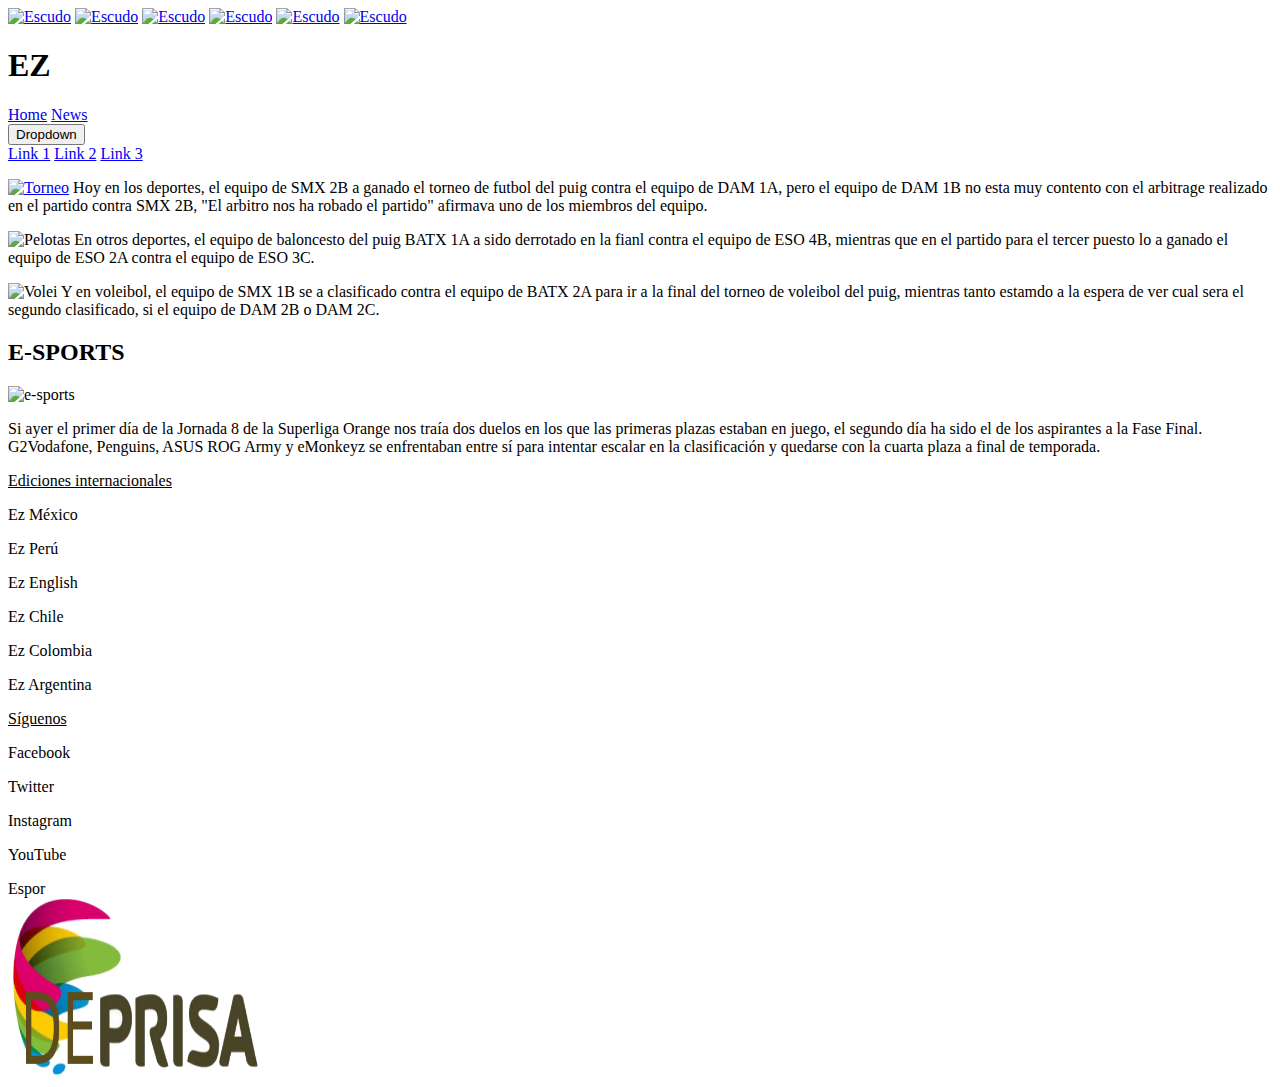
==== index.html @ 367a56c9 "Logo añadido" ====
<!DOCTYPE html>
<html lang="es">
	<head>
		<meta charset="UTF-8">
		<title>EZ.com</title>
		<link rel="stylesheet" type="text/css" href="EZ.css">
	</head>
<a href="http://www.clubatleticotucuman.com.ar/"><img class="img-right" src="img/escudo1.jpg" alt="Escudo" width="45" height="47"></a>
<a href="http://www.rosariocentral.com/"><img class="img-right" src="img/escudo2.jpg" alt="Escudo" width="50" height="47"></a>
<a href="http://cruzazulfc.com.mx/"><img class="img-right" src="img/escudo3.jpeg" alt="Escudo" width="70" height="47"></a>
<a href="http://fcf.com.co/"><img class="img-right" src="img/escudo4.jpg" alt="Escudo" width="50" height="47"></a>
<a href="https://www.theshots.co.uk/"><img class="img-right" src="img/escudo5.jpeg" alt="Escudo" width="50" height="47"></a>
<a href="http://www.catimenu.com/futbol/caticd.htm"><img class="img-right" src="img/escudos6.png" alt="Escudo" width="50" height="47"></a>
	<body>
		<h1>EZ</h1>
		<!-- First row -->
    <div id="header">
      <div id="center-menu">
				<div class="navbar">
			   <a href="#home">Home</a>
			   <a href="#news">News</a>
			   <div class="dropdown">
			     <button class="dropbtn">Dropdown
			       <i class="fa fa-caret-down"></i>
			     </button>
			     <div class="dropdown-content">
			       <a href="#">Link 1</a>
			       <a href="#">Link 2</a>
			       <a href="#">Link 3</a>
			     </div>
			   </div>
			 </div>
			</div>

    </div>

    <!-- Second row -->
    <div id="main">
			<div id="left">
			<div class="card">
			<p>
				<a><a href="https://cloud.elpuig.xeill.net/index.php/s/71jiD3oAKyx1ZOy#//DSC_0002.JPG"><img class="img-left" src="img/torneo.jpg" alt="Torneo" width="200" height="177"></a>
				Hoy en los deportes, el equipo de SMX 2B a ganado el torneo de futbol del puig contra el equipo de DAM 1A, pero el equipo de DAM 1B no esta muy contento con el arbitrage realizado en el partido contra SMX 2B, "El arbitro nos ha robado el partido" afirmava uno de los miembros del equipo.
			</p>
			</div>

			<div class="card">
				<p>
					<img class="img-right" src="img/pelotas-deportes.jpg" alt="Pelotas" width="200" height="177">
					En otros deportes, el equipo de baloncesto del puig BATX 1A a sido derrotado en la fianl contra el equipo de ESO 4B, mientras que en el partido para el tercer puesto lo a ganado el equipo de ESO 2A contra el equipo de ESO 3C.
				</p>
			</div>

			<div class="card">
			<p>
				<img class="img-left" src="img/voleibol.jpg" alt="Volei" width="200" height="177">
				Y en voleibol, el equipo de SMX 1B se a clasificado contra el equipo de BATX 2A para ir a la final del torneo de voleibol del puig, mientras tanto estamdo a la espera de ver cual sera el segundo clasificado, si el equipo de DAM 2B o DAM 2C.
			</p>
			</div>

    </div>
		<div id="right">
			<h2>E-SPORTS</h2><img class="img-right" src="img/e-sport.jpg" alt="e-sports" width="250" height="177">
			<p>Si ayer el primer día de la Jornada 8 de la Superliga Orange nos traía dos duelos en los que las primeras plazas estaban en juego, el segundo día ha sido el de los aspirantes a la Fase Final. G2Vodafone, Penguins, ASUS ROG Army y eMonkeyz se enfrentaban entre sí para intentar escalar en la clasificación y quedarse con la cuarta plaza a final de temporada.</p>
		</div>
		<div class="clearfix"></div>
	</div>

    <!-- Third row -->
    <div id="footer">

			    <div id="footer">
			      <div class="footer-column">
			        <ins>Ediciones internacionales</ins>
							<p>Ez México</p>
							<p>Ez Perú</p>
							<p>Ez English</p>
							<p>Ez Chile</p>
							<p>Ez Colombia</p>
							<p>Ez Argentina</p>
			      </div>
			      <div class="footer-column">
			        <ins>Síguenos</ins>
							<p>Facebook</p>
							<p>Twitter</p>
							<p>Instagram</p>
							<p>YouTube</p>
			      </div>
			      <div class="footer-column">
			        Espor
			      </div>
						<div class="footer-column">
							<img class="img-right" src="img/deprisa.png" alt="logo" width="250" height="177">
			      </div>
					</div>
    </div>
	</body>
</html>
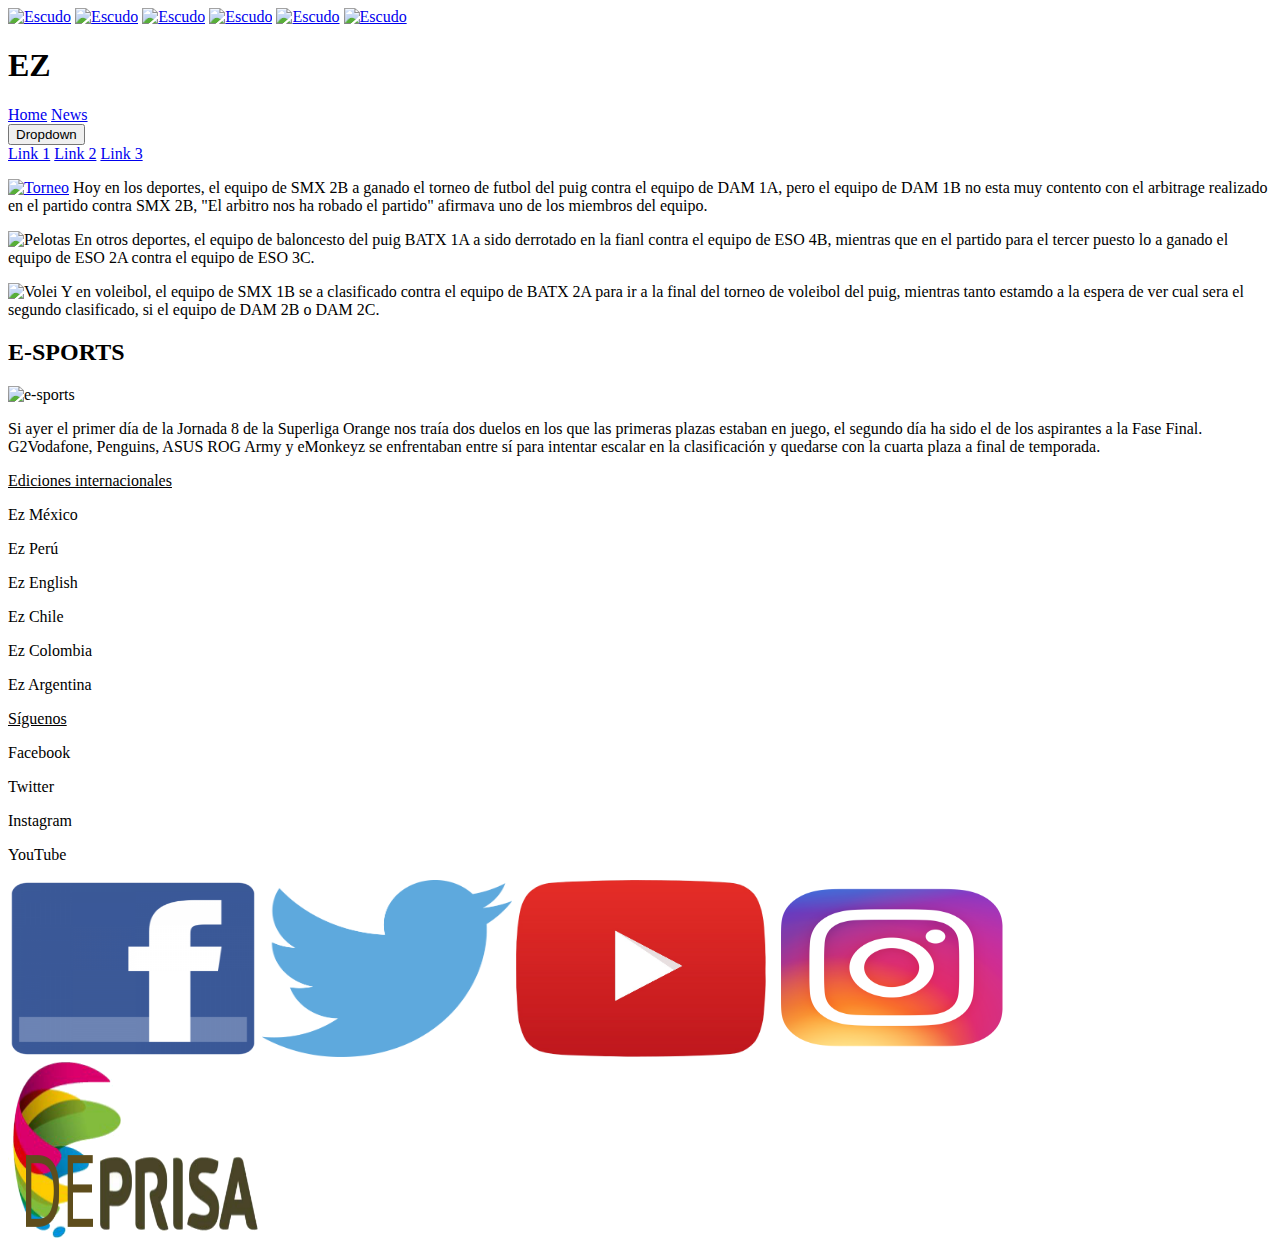
==== commit a0a8a2c5: "Imagenes nuevas" ====
--- a/index.html
+++ b/index.html
@@ -87,7 +87,10 @@
 							<p>YouTube</p>
 			      </div>
 			      <div class="footer-column">
-			        Espor
+			        <img class="img-right" src="img/facebook.png" alt="Facebook" width="250" height="177">
+							<img class="img-right" src="img/twitter.png" alt="Twitter" width="250" height="177">
+							<img class="img-right" src="img/youtube.png" alt="Youtube" width="250" height="177">
+							<img class="img-right" src="img/instagram.png" alt="Instagram" width="250" height="177">
 			      </div>
 						<div class="footer-column">
 							<img class="img-right" src="img/deprisa.png" alt="logo" width="250" height="177">
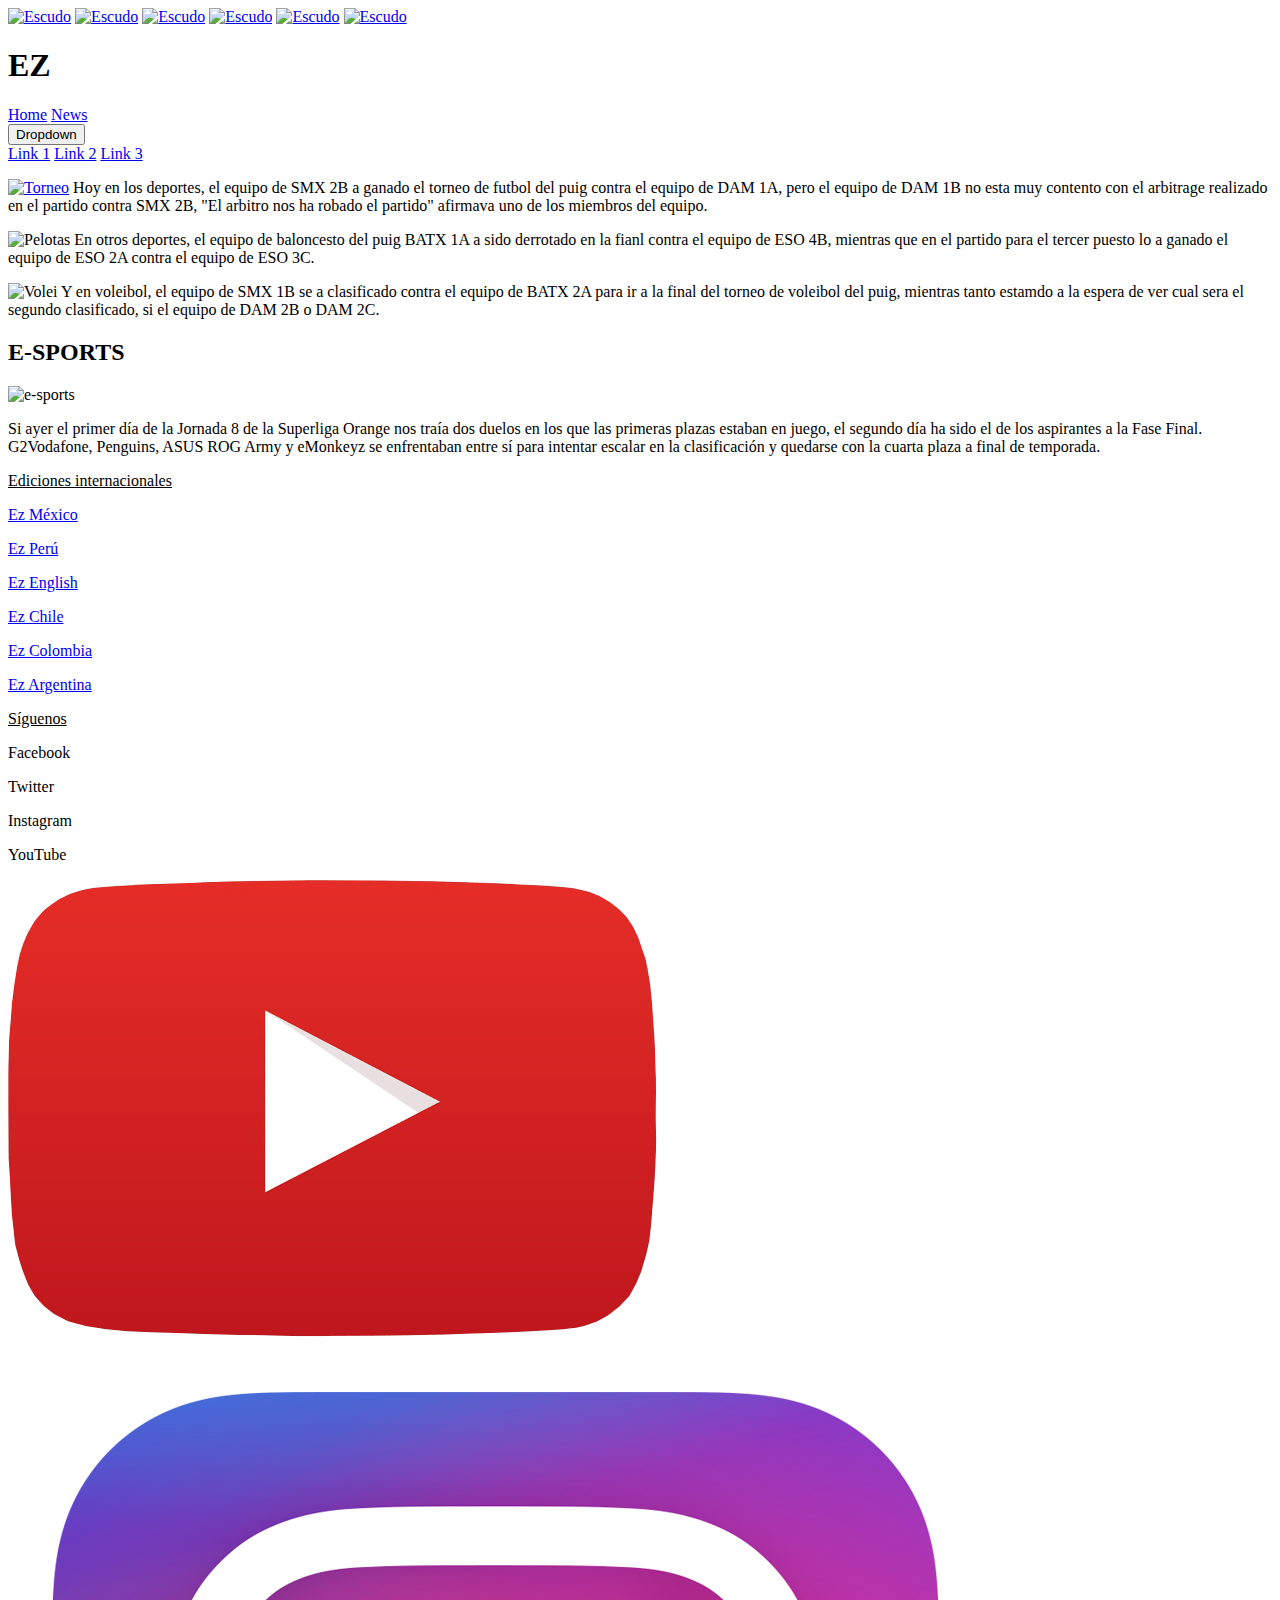
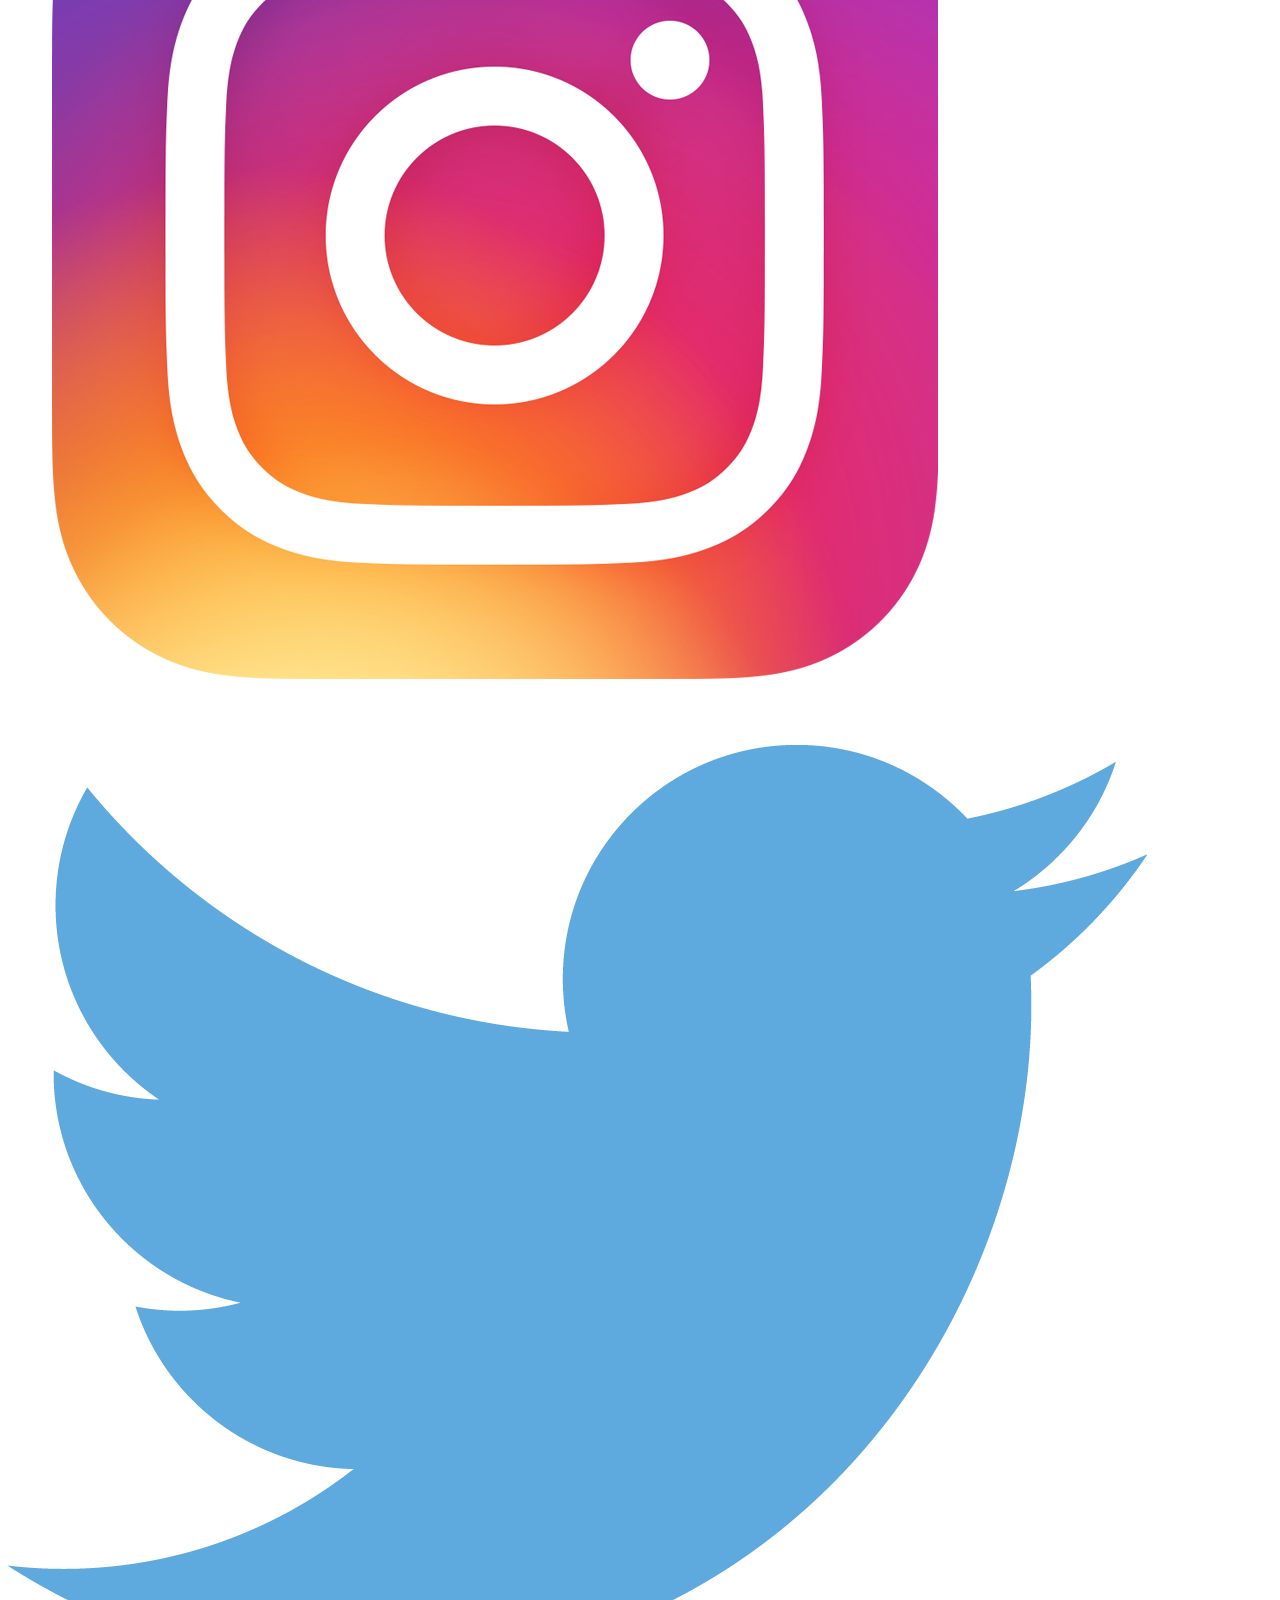
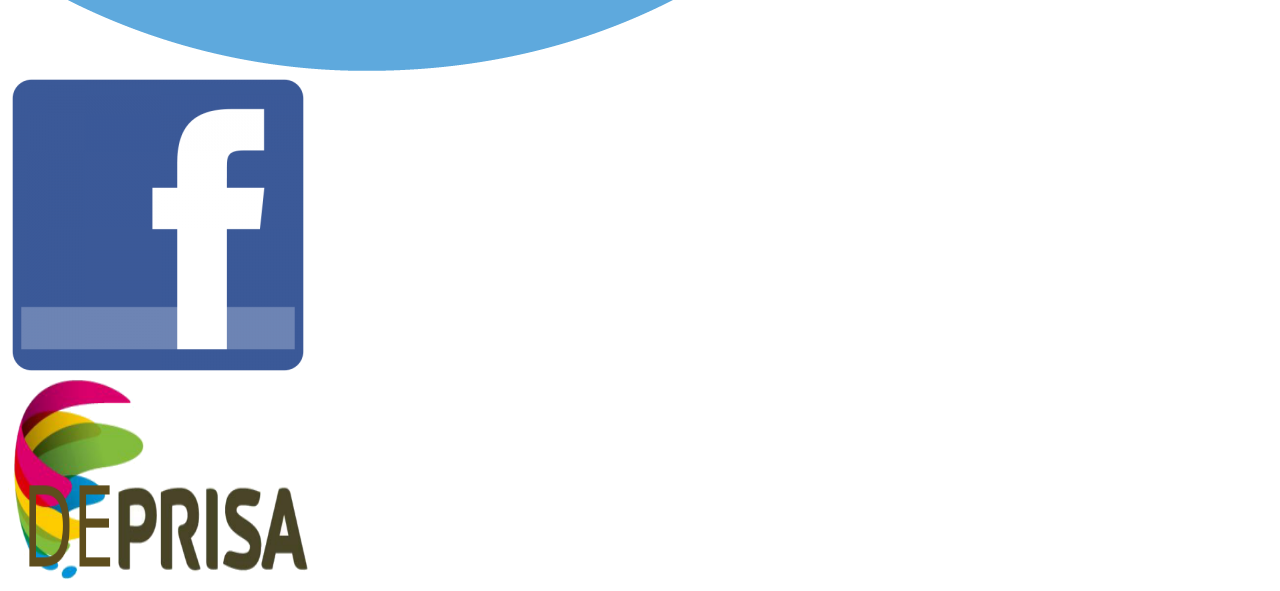
==== commit e2f49bff: "Nuevas cosas" ====
--- a/index.html
+++ b/index.html
@@ -72,12 +72,12 @@
 			    <div id="footer">
 			      <div class="footer-column">
 			        <ins>Ediciones internacionales</ins>
-							<p>Ez México</p>
-							<p>Ez Perú</p>
-							<p>Ez English</p>
-							<p>Ez Chile</p>
-							<p>Ez Colombia</p>
-							<p>Ez Argentina</p>
+							<a href="https://mexico.as.com/mexico/?cp=MX"><p>Ez México</p></a>
+							<a href="https://peru.as.com/peru/?cp=PE"><p>Ez Perú</p></a>
+							<a href="https://en.as.com/en/"><p>Ez English</p></a>
+							<a href="https://chile.as.com/chile/?cp=CL"><p>Ez Chile</p></a>
+							<a href="https://colombia.as.com/colombia/?cp=CO"><p>Ez Colombia</p></a>
+							<a href="https://argentina.as.com/argentina/?cp=AR"><p>Ez Argentina</p></a>
 			      </div>
 			      <div class="footer-column">
 			        <ins>Síguenos</ins>
@@ -87,13 +87,13 @@
 							<p>YouTube</p>
 			      </div>
 			      <div class="footer-column">
-			        <img class="img-right" src="img/facebook.png" alt="Facebook" width="250" height="177">
-							<img class="img-right" src="img/twitter.png" alt="Twitter" width="250" height="177">
-							<img class="img-right" src="img/youtube.png" alt="Youtube" width="250" height="177">
-							<img class="img-right" src="img/instagram.png" alt="Instagram" width="250" height="177">
+			        <a href="https://www.youtube.com/user/DIARIOAScom"><img class="img-right logo-social" src="img/youtube.png" alt="Youtube"></a>
+							<a href="https://www.instagram.com/diarioas/"><img class="img-right logo-social" src="img/instagram.png" alt="Instagram"></a>
+							<a href="https://twitter.com/diarioas"><img class="img-right logo-social" src="img/twitter.png" alt="Twitter"></a>
+							<a href="https://es-es.facebook.com/as"><img class="img-right logo-social" src="img/facebook.png" alt="Facebook"></a>
 			      </div>
 						<div class="footer-column">
-							<img class="img-right" src="img/deprisa.png" alt="logo" width="250" height="177">
+							<a href="https://www.prisa.com/es"><img class="img-right" src="img/deprisa.png" alt="logo" width="300" height="200"></a>
 			      </div>
 					</div>
     </div>
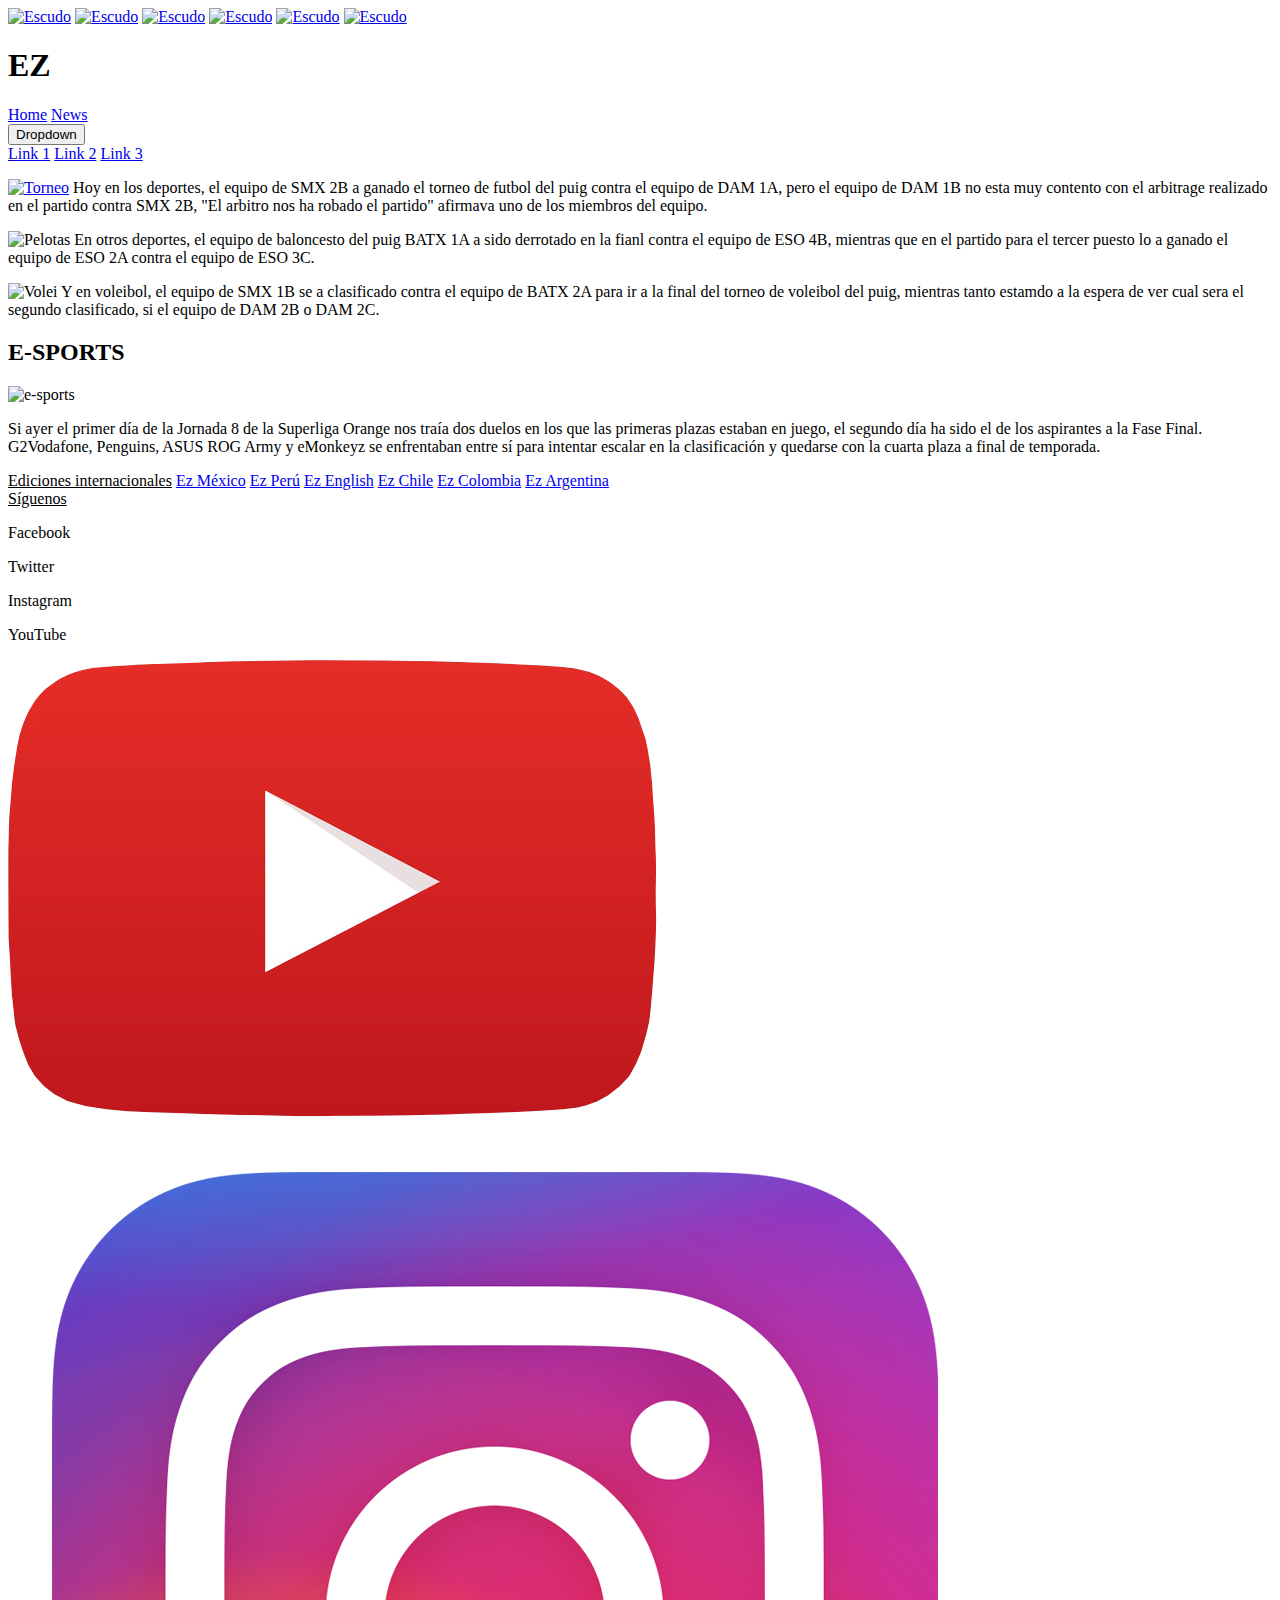
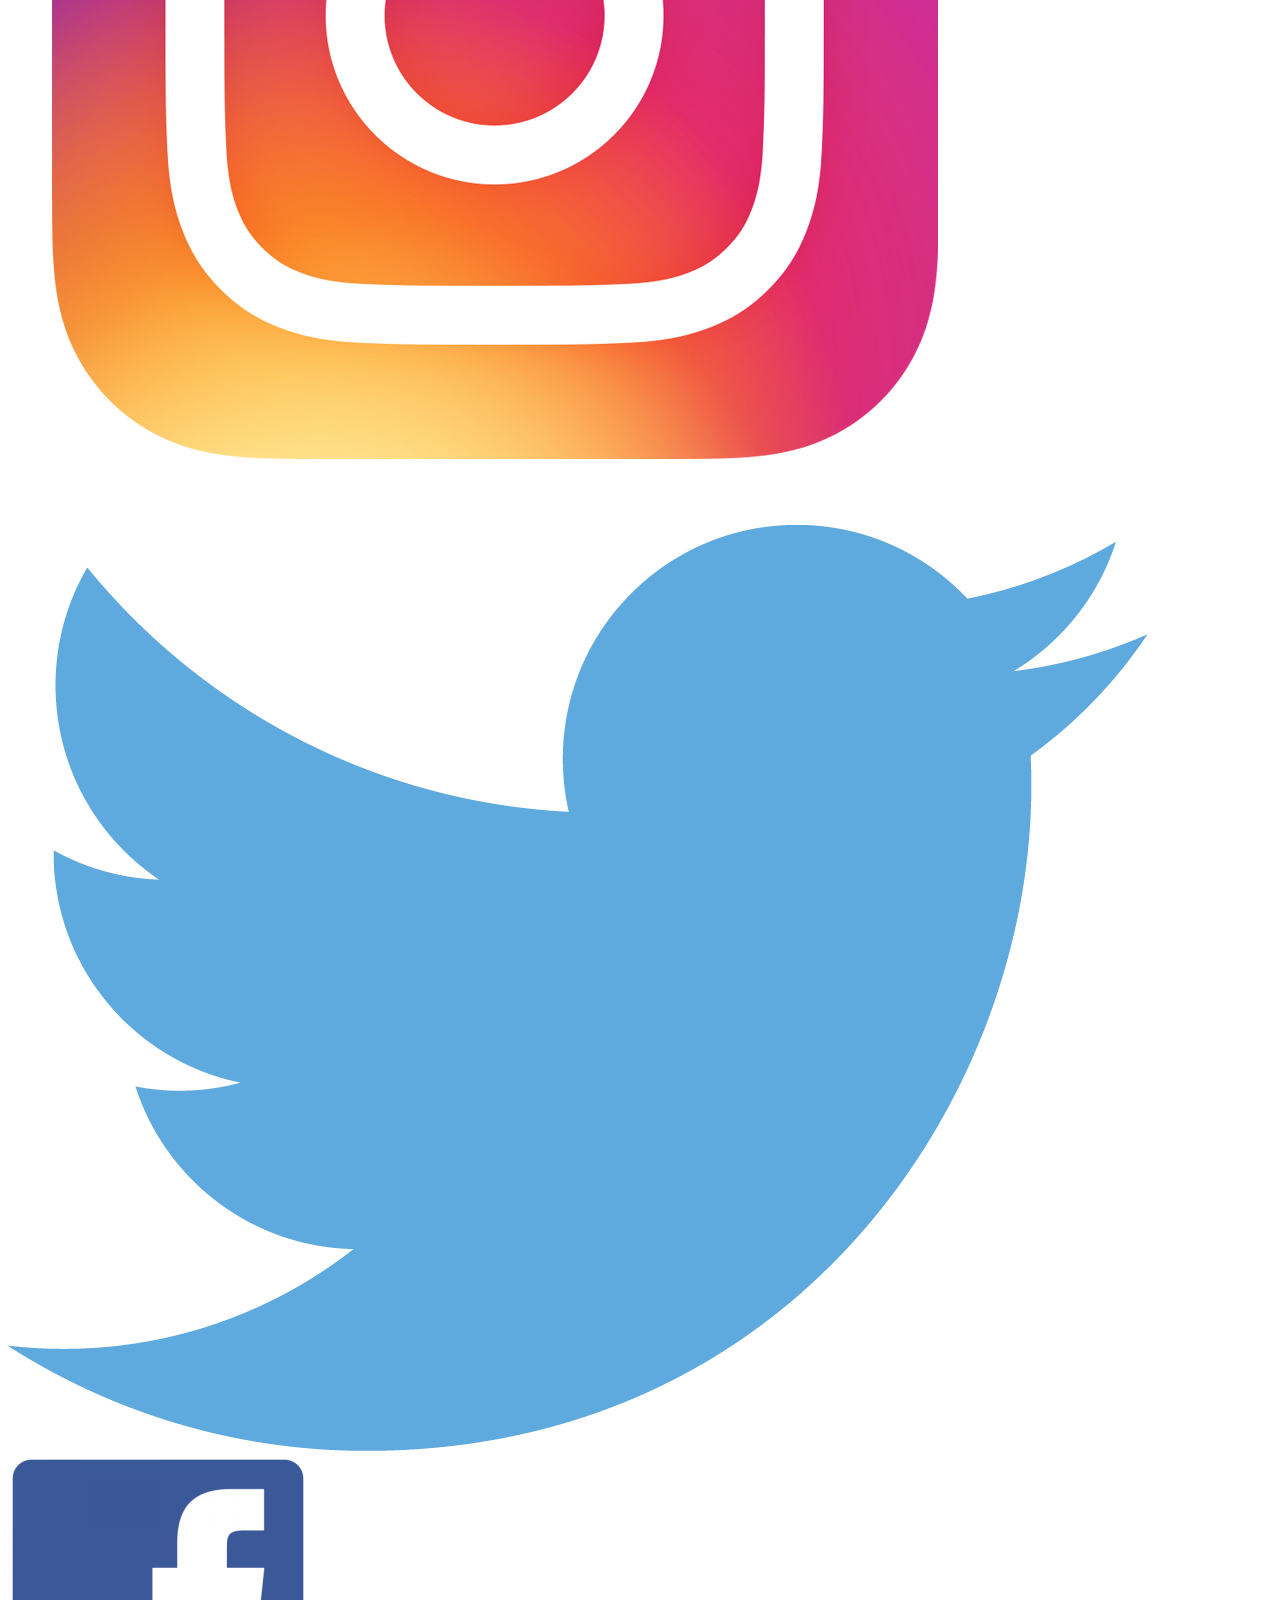
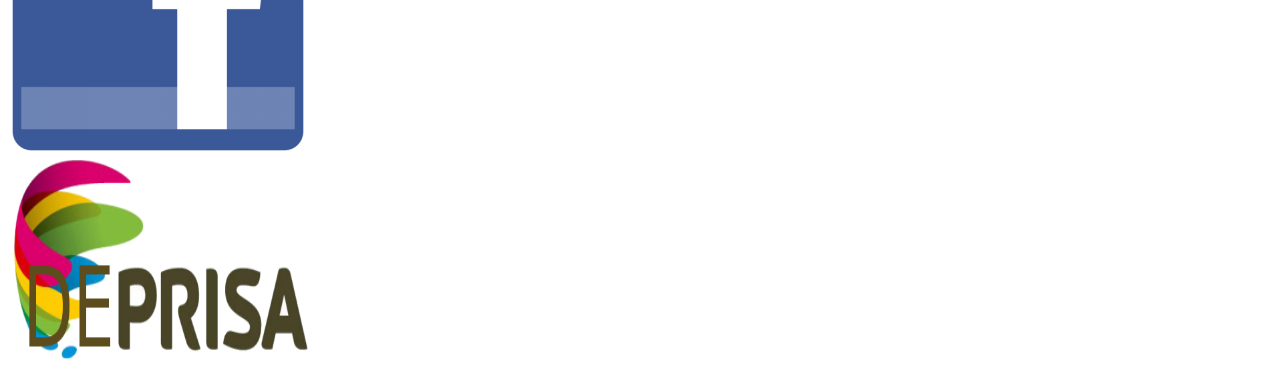
==== commit 85a24bf6: "Un pequeño cambio" ====
--- a/index.html
+++ b/index.html
@@ -72,12 +72,12 @@
 			    <div id="footer">
 			      <div class="footer-column">
 			        <ins>Ediciones internacionales</ins>
-							<a href="https://mexico.as.com/mexico/?cp=MX"><p>Ez México</p></a>
-							<a href="https://peru.as.com/peru/?cp=PE"><p>Ez Perú</p></a>
-							<a href="https://en.as.com/en/"><p>Ez English</p></a>
-							<a href="https://chile.as.com/chile/?cp=CL"><p>Ez Chile</p></a>
-							<a href="https://colombia.as.com/colombia/?cp=CO"><p>Ez Colombia</p></a>
-							<a href="https://argentina.as.com/argentina/?cp=AR"><p>Ez Argentina</p></a>
+							<a href="https://mexico.as.com/mexico/?cp=MX">Ez México</a>
+							<a href="https://peru.as.com/peru/?cp=PE">Ez Perú</a>
+							<a href="https://en.as.com/en/">Ez English</a>
+							<a href="https://chile.as.com/chile/?cp=CL">Ez Chile</a>
+							<a href="https://colombia.as.com/colombia/?cp=CO">Ez Colombia</a>
+							<a href="https://argentina.as.com/argentina/?cp=AR">Ez Argentina</a>
 			      </div>
 			      <div class="footer-column">
 			        <ins>Síguenos</ins>
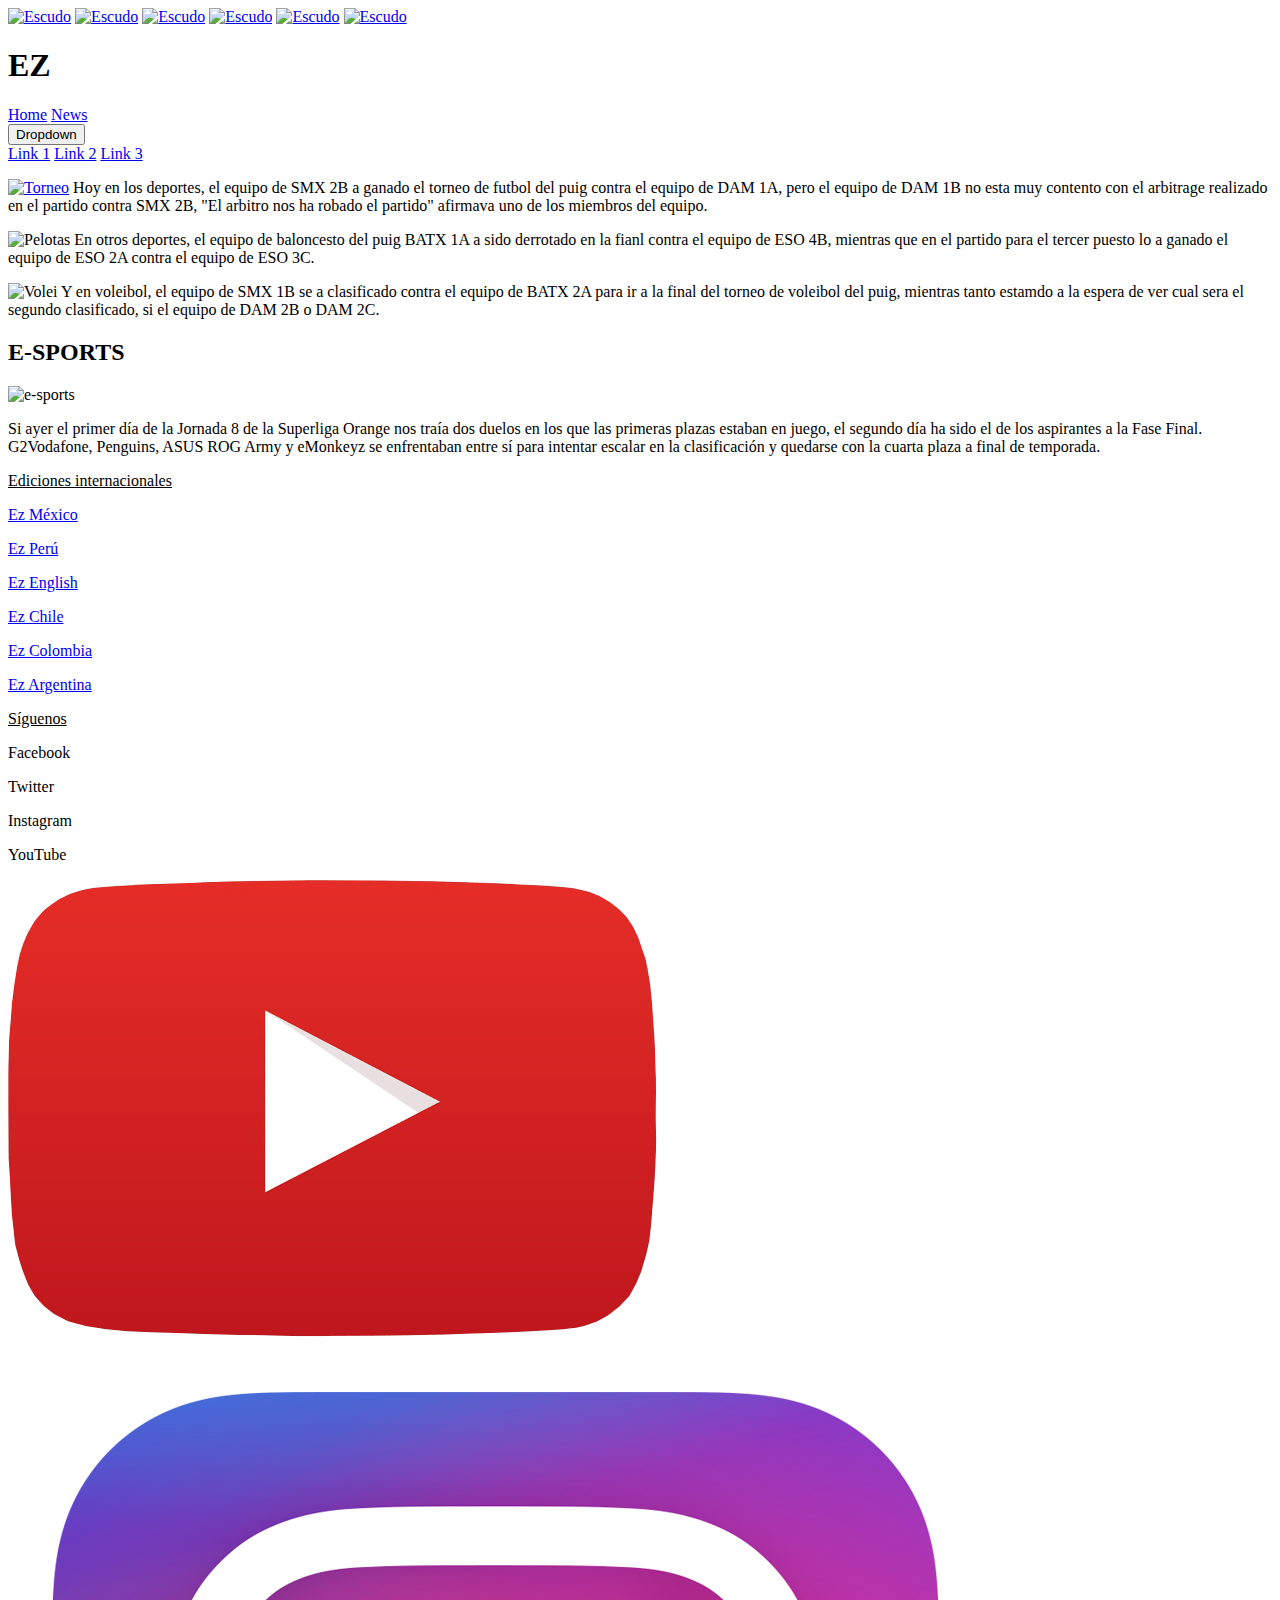
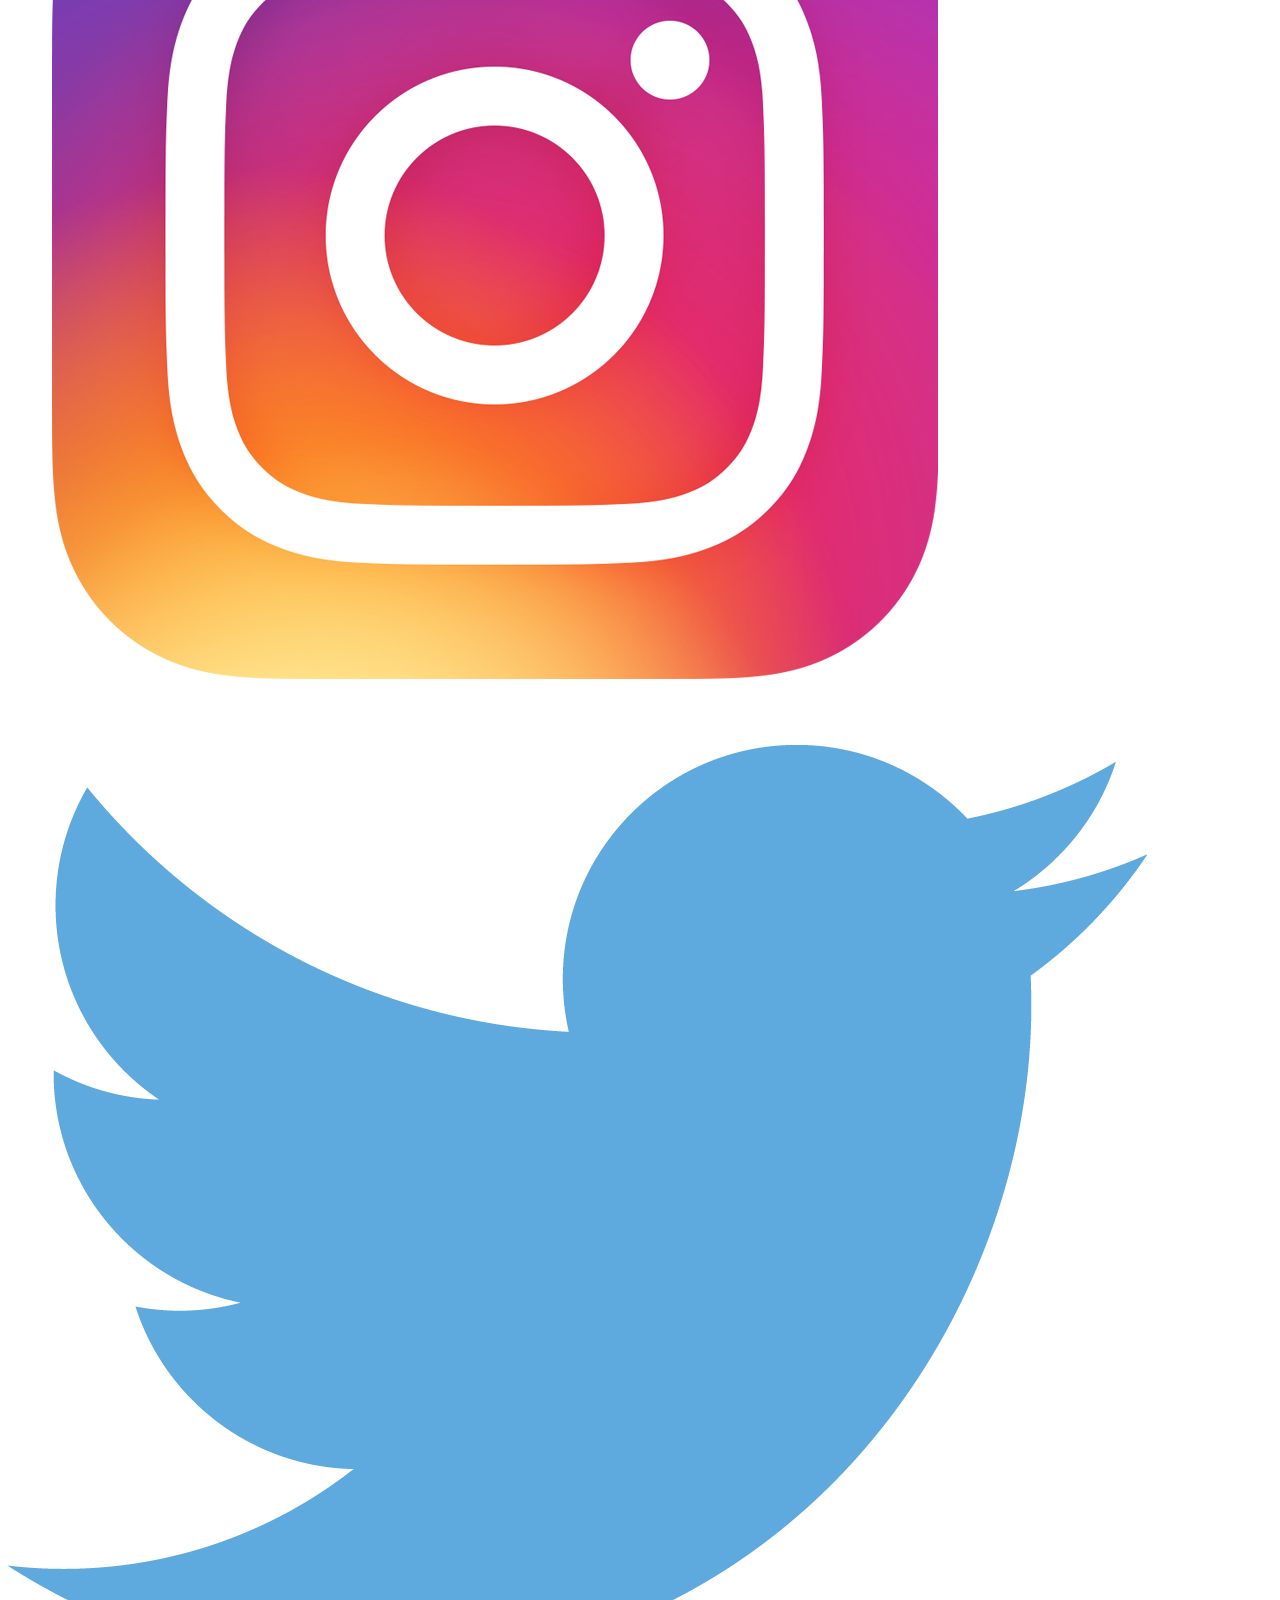
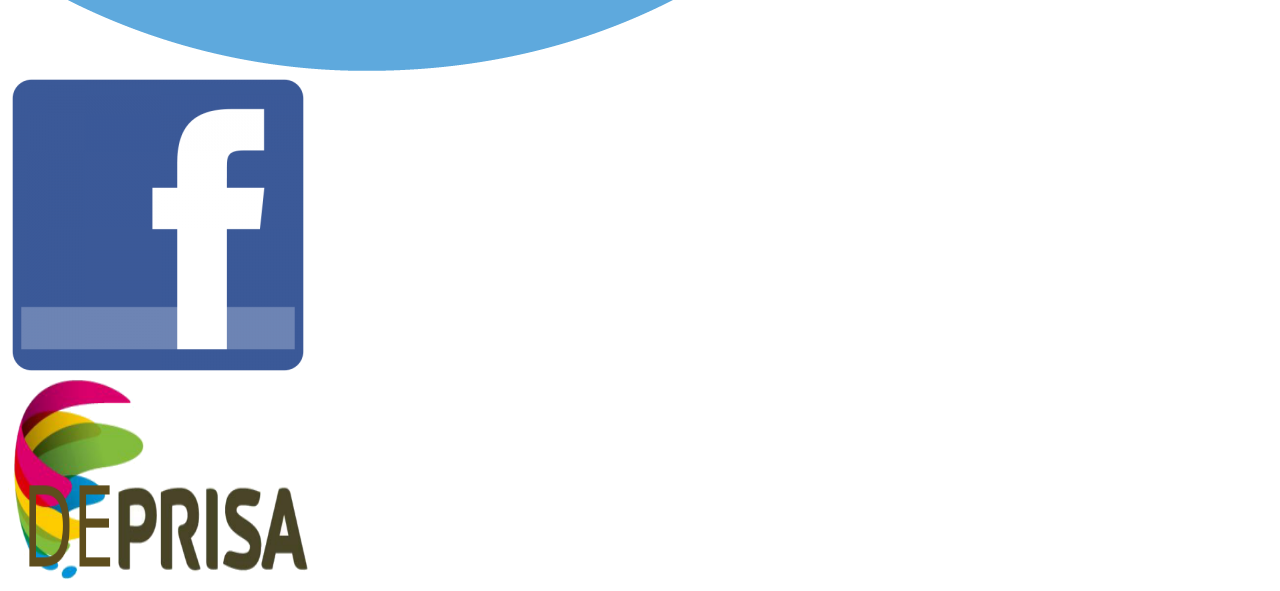
==== commit 8fc7694e: "Correcion de errores" ====
--- a/index.html
+++ b/index.html
@@ -72,12 +72,12 @@
 			    <div id="footer">
 			      <div class="footer-column">
 			        <ins>Ediciones internacionales</ins>
-							<a href="https://mexico.as.com/mexico/?cp=MX">Ez México</a>
-							<a href="https://peru.as.com/peru/?cp=PE">Ez Perú</a>
-							<a href="https://en.as.com/en/">Ez English</a>
-							<a href="https://chile.as.com/chile/?cp=CL">Ez Chile</a>
-							<a href="https://colombia.as.com/colombia/?cp=CO">Ez Colombia</a>
-							<a href="https://argentina.as.com/argentina/?cp=AR">Ez Argentina</a>
+							<a href="https://mexico.as.com/mexico/?nrd=1"><p>Ez México</p></a>
+							<a href="https://peru.as.com/peru/?nrd=1"><p>Ez Perú</p></a>
+							<a href="https://en.as.com/en/?nrd=1"><p>Ez English</p></a>
+							<a href="https://chile.as.com/chile/?nrd=1"><p>Ez Chile</p></a>
+							<a href="https://colombia.as.com/colombia/?nrd=1"><p>Ez Colombia</p></a>
+							<a href="https://argentina.as.com/argentina/?nrd=1"><p>Ez Argentina</p></a>
 			      </div>
 			      <div class="footer-column">
 			        <ins>Síguenos</ins>
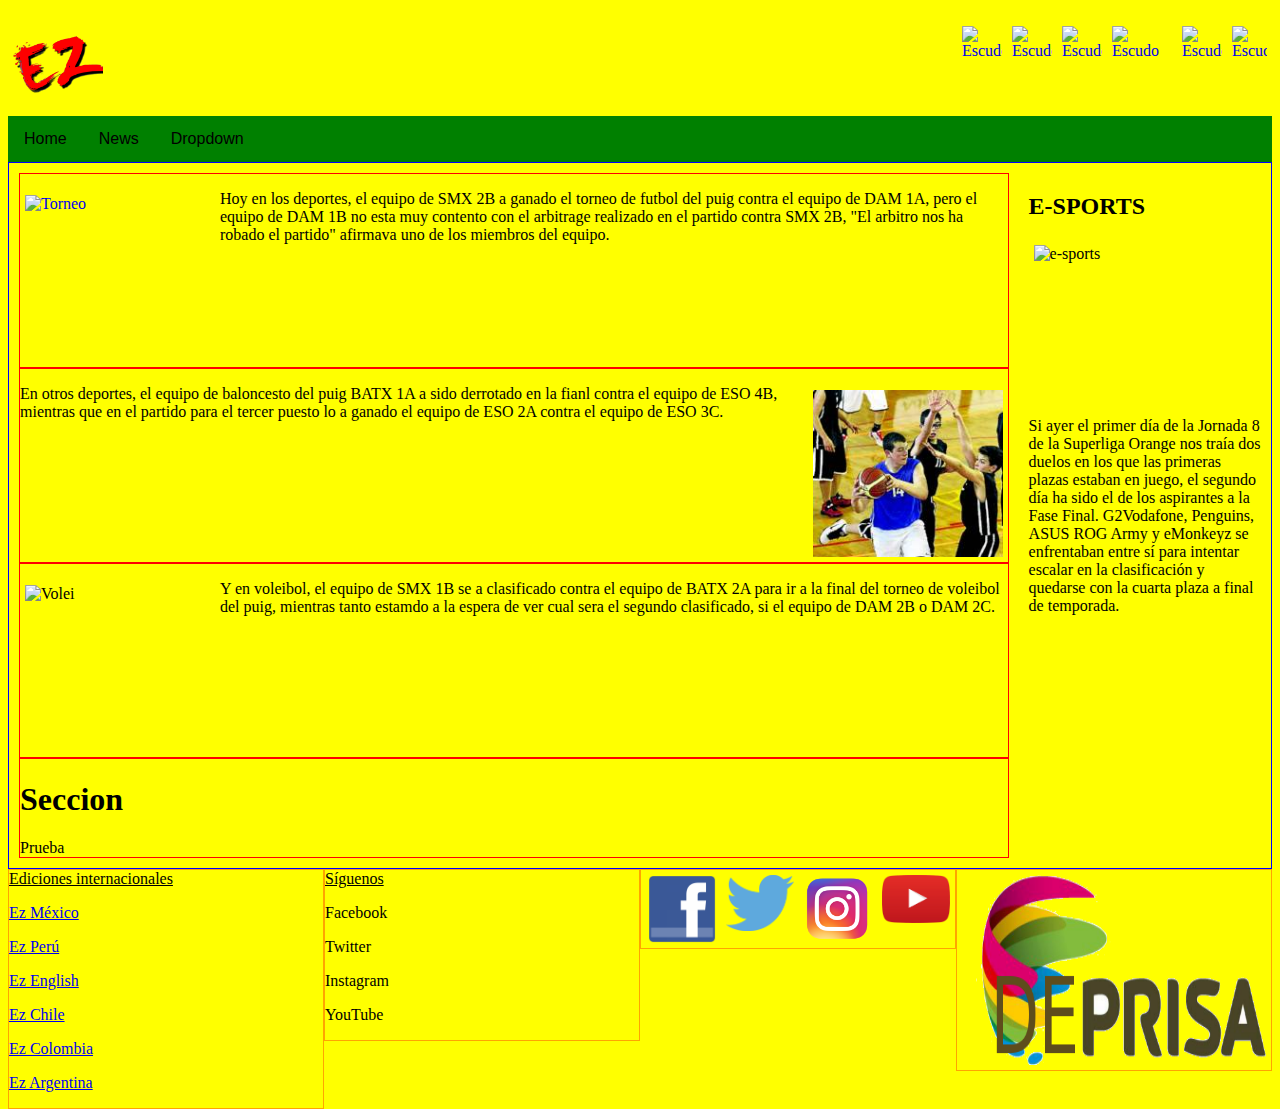
==== commit a6262ca5: "Muchos cambios" ====
--- a/index.html
+++ b/index.html
@@ -5,15 +5,18 @@
 		<title>EZ.com</title>
 		<link rel="stylesheet" type="text/css" href="EZ.css">
 	</head>
+	<body style="background-color:yellow">
 <a href="http://www.clubatleticotucuman.com.ar/"><img class="img-right" src="img/escudo1.jpg" alt="Escudo" width="45" height="47"></a>
 <a href="http://www.rosariocentral.com/"><img class="img-right" src="img/escudo2.jpg" alt="Escudo" width="50" height="47"></a>
 <a href="http://cruzazulfc.com.mx/"><img class="img-right" src="img/escudo3.jpeg" alt="Escudo" width="70" height="47"></a>
 <a href="http://fcf.com.co/"><img class="img-right" src="img/escudo4.jpg" alt="Escudo" width="50" height="47"></a>
 <a href="https://www.theshots.co.uk/"><img class="img-right" src="img/escudo5.jpeg" alt="Escudo" width="50" height="47"></a>
 <a href="http://www.catimenu.com/futbol/caticd.htm"><img class="img-right" src="img/escudos6.png" alt="Escudo" width="50" height="47"></a>
-	<body>
-		<h1>EZ</h1>
+<h1><img class="img-left" src="img/ez.png" alt="Logo" width="100" height="95"></h1>
+<div class="clearfix"></div>
+
 		<!-- First row -->
+
     <div id="header">
       <div id="center-menu">
 				<div class="navbar">
@@ -46,7 +49,7 @@
 
 			<div class="card">
 				<p>
-					<img class="img-right" src="img/pelotas-deportes.jpg" alt="Pelotas" width="200" height="177">
+					<img class="img-right" src="img/balon.jpg" alt="Baloncesto" width="200" height="177">
 					En otros deportes, el equipo de baloncesto del puig BATX 1A a sido derrotado en la fianl contra el equipo de ESO 4B, mientras que en el partido para el tercer puesto lo a ganado el equipo de ESO 2A contra el equipo de ESO 3C.
 				</p>
 			</div>
@@ -56,6 +59,12 @@
 				<img class="img-left" src="img/voleibol.jpg" alt="Volei" width="200" height="177">
 				Y en voleibol, el equipo de SMX 1B se a clasificado contra el equipo de BATX 2A para ir a la final del torneo de voleibol del puig, mientras tanto estamdo a la espera de ver cual sera el segundo clasificado, si el equipo de DAM 2B o DAM 2C.
 			</p>
+			</div>
+
+			<div class="card">
+				<p>
+					<h1>Seccion</h1>
+					Prueba
 			</div>
 
     </div>
--- a/EZ.css
+++ b/EZ.css
@@ -0,0 +1,115 @@
+* { box-sizing: border-box;}
+
+/* div {  border: thin solid #dadada; } */
+
+#header { }
+
+#main { border: thin solid blue; }
+#main-menu { width: 50%; float: left;}
+#main-menu-form { width: 50%; float: right;}
+
+
+#content-wrapper {  }
+#content {  width: 50%; float: left; padding: 5px;}
+#right-menu {  width: 50%; float: right; }
+
+#footer { }
+.footer-column {  width: 25%; float: left; border: thin solid orange }
+
+.card {  border: thin solid red; }
+.img-left { float: left; padding: 5px; }
+.img-right { float: right; padding: 5px; }
+
+.logo-social { width: 78px; }
+
+#left { width: 80%; float: left; padding: 10px; }
+#right { width: 20%; float: right; padding: 10px; }
+
+
+img { max-width: 100%;}
+.img-post { width: 20%; padding: 5px; border: thin solid #dadada; }
+.img-post-right { float: right; }
+.img-post-left { float: left; }
+
+/* clearfix class + div, option 1 */
+.clearfix { clear: both; }
+
+/* clearfix by css only */
+.post:after, #header:after, .card:after {
+    content: "";
+    display: table;
+    clear: both;
+}
+
+
+
+/* inicio del menu */
+
+/* Navbar container */
+.navbar {
+ overflow: hidden;
+ background-color: green;
+ font-family: Arial;
+}
+
+/* Links inside the navbar */
+.navbar a {
+ float: left;
+ font-size: 16px;
+ color: black;
+ text-align: center;
+ padding: 14px 16px;
+ text-decoration: none;
+}
+
+/* The dropdown container */
+.dropdown {
+ float: left;
+ overflow: hidden;
+}
+
+/* Dropdown button */
+.dropdown .dropbtn {
+ font-size: 16px;
+ border: none;
+ outline: none;
+ color: black;
+ padding: 14px 16px;
+ background-color: inherit;
+}
+
+/* Add a red background color to navbar links on hover */
+.navbar a:hover, .dropdown:hover .dropbtn {
+ background-color: red;
+}
+
+/* Dropdown content (hidden by default) */
+.dropdown-content {
+ display: none;
+ position: absolute;
+ background-color: #f9f9f9;
+ min-width: 160px;
+ box-shadow: 0px 8px 16px 0px rgba(0,0,0,0.2);
+ z-index: 1;
+}
+
+/* Links inside the dropdown */
+.dropdown-content a {
+ float: none;
+ color: black;
+ padding: 12px 16px;
+ text-decoration: none;
+ display: block;
+ text-align: left;
+}
+
+/* Add a grey background color to dropdown links on hover */
+.dropdown-content a:hover {
+ background-color: #ddd;
+}
+
+/* Show the dropdown menu on hover */
+.dropdown:hover .dropdown-content {
+ display: block;
+}
+/* fin del menu */
